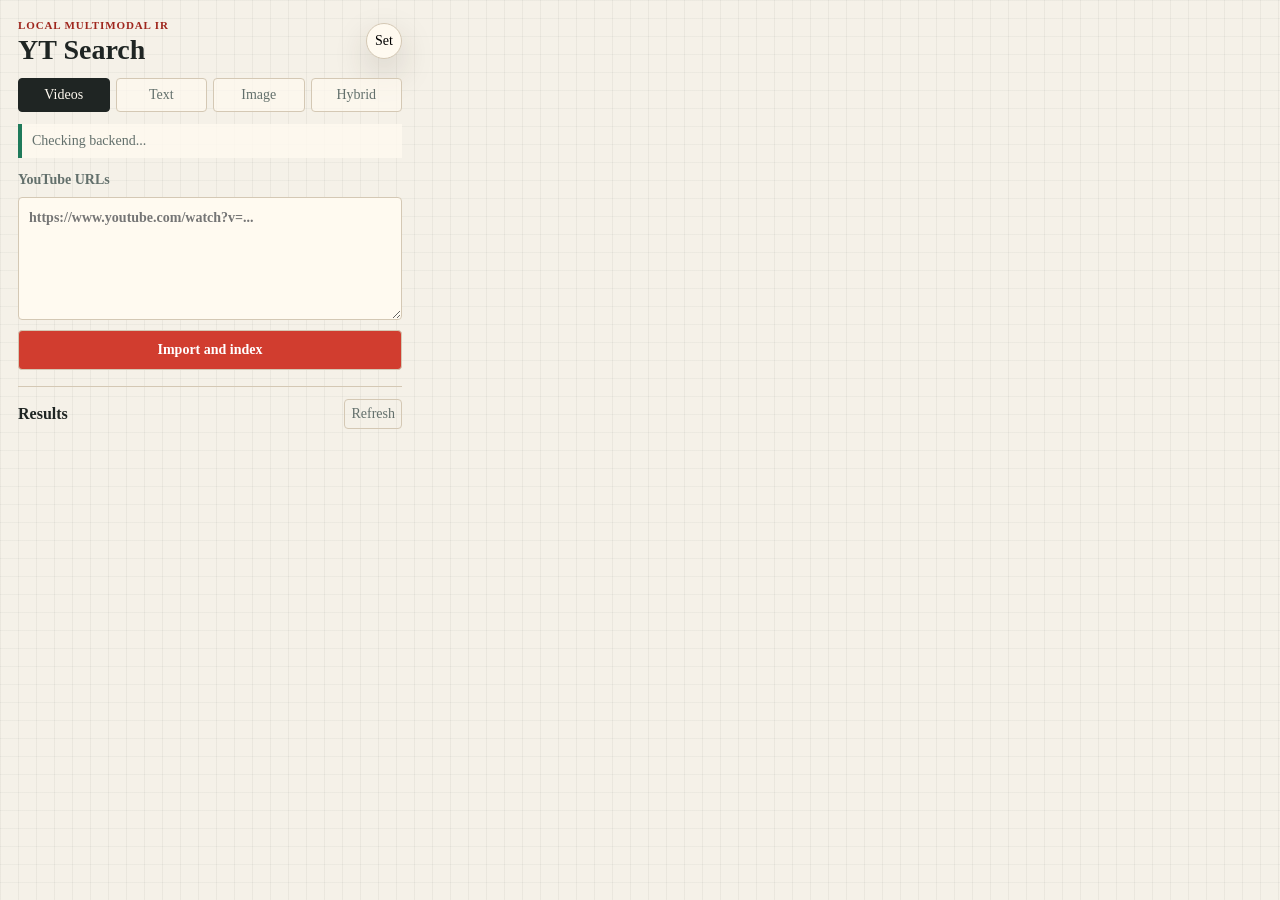
==== extension/popup.html @ 0b720928 "Implement YouTube video search extension" ====
<!doctype html>
<html lang="en">
  <head>
    <meta charset="utf-8">
    <meta name="viewport" content="width=device-width, initial-scale=1">
    <title>YT Video Search</title>
    <link rel="stylesheet" href="popup.css">
  </head>
  <body>
    <main class="shell">
      <header class="topbar">
        <div>
          <p class="eyebrow">Local multimodal IR</p>
          <h1>YT Search</h1>
        </div>
        <button id="openOptions" class="icon-button" title="Settings" type="button">Set</button>
      </header>

      <nav class="tabs" aria-label="Search modes">
        <button class="tab active" data-tab="import" type="button">Videos</button>
        <button class="tab" data-tab="text" type="button">Text</button>
        <button class="tab" data-tab="image" type="button">Image</button>
        <button class="tab" data-tab="hybrid" type="button">Hybrid</button>
      </nav>

      <section id="status" class="status">Checking backend...</section>

      <section class="panel active" id="tab-import">
        <label class="field">
          <span>YouTube URLs</span>
          <textarea id="videoUrls" rows="5" placeholder="https://www.youtube.com/watch?v=..."></textarea>
        </label>
        <button id="importVideos" class="primary" type="button">Import and index</button>
        <div id="videoList" class="video-list"></div>
      </section>

      <section class="panel" id="tab-text">
        <label class="field">
          <span>Text query</span>
          <input id="textQuery" type="search" placeholder="object, event, comment, transcript phrase">
        </label>
        <fieldset class="checks">
          <label><input type="checkbox" value="title" checked> title</label>
          <label><input type="checkbox" value="description" checked> description</label>
          <label><input type="checkbox" value="comments" checked> comments</label>
          <label><input type="checkbox" value="transcript" checked> transcript</label>
        </fieldset>
        <button id="textSearch" class="primary" type="button">Search text</button>
      </section>

      <section class="panel" id="tab-image">
        <label class="file-drop">
          <input id="imageQuery" type="file" accept="image/*">
          <span>Choose image query</span>
        </label>
        <button id="imageSearch" class="primary" type="button">Search frames</button>
      </section>

      <section class="panel" id="tab-hybrid">
        <label class="field">
          <span>Hybrid query</span>
          <input id="hybridQuery" type="search" placeholder="red car, lecture slide, dog on sofa">
        </label>
        <label class="file-drop compact">
          <input id="hybridImage" type="file" accept="image/*">
          <span>Optional image</span>
        </label>
        <div class="weights">
          <label>BM25 <input id="textWeight" type="number" min="0" max="1" step="0.1" value="0.4"></label>
          <label>Vector <input id="vectorWeight" type="number" min="0" max="1" step="0.1" value="0.6"></label>
        </div>
        <button id="hybridSearch" class="primary" type="button">Search hybrid</button>
      </section>

      <section class="results">
        <div class="results-title">
          <h2>Results</h2>
          <button id="refreshVideos" class="ghost" type="button">Refresh</button>
        </div>
        <div id="results"></div>
      </section>
    </main>
    <script src="popup.js"></script>
  </body>
</html>
---- extension/popup.css ----
:root {
  color-scheme: light;
  --ink: #1f2523;
  --muted: #63706c;
  --paper: #f5f1e8;
  --surface: #fffaf0;
  --line: #d4c8b4;
  --accent: #d13d2f;
  --accent-dark: #9f261d;
  --green: #1f7a5a;
  --shadow: 0 14px 34px rgba(49, 41, 28, 0.18);
}

* {
  box-sizing: border-box;
}

body {
  width: 420px;
  min-height: 580px;
  margin: 0;
  background:
    linear-gradient(90deg, rgba(31, 37, 35, 0.05) 1px, transparent 1px),
    linear-gradient(rgba(31, 37, 35, 0.04) 1px, transparent 1px),
    var(--paper);
  background-size: 18px 18px;
  color: var(--ink);
  font: 14px/1.45 Georgia, "Times New Roman", serif;
}

button,
input,
textarea {
  font: inherit;
}

.shell {
  padding: 18px;
}

.topbar {
  display: flex;
  align-items: center;
  justify-content: space-between;
  gap: 16px;
  margin-bottom: 14px;
}

.eyebrow {
  margin: 0 0 2px;
  color: var(--accent-dark);
  font-size: 11px;
  font-weight: 700;
  letter-spacing: 0.08em;
  text-transform: uppercase;
}

h1,
h2,
p {
  margin: 0;
}

h1 {
  font-size: 28px;
  line-height: 1;
}

h2 {
  font-size: 16px;
}

.icon-button,
.ghost,
.primary,
.tab {
  border: 1px solid var(--line);
  cursor: pointer;
}

.icon-button {
  width: 36px;
  height: 36px;
  border-radius: 50%;
  background: var(--surface);
  box-shadow: var(--shadow);
}

.tabs {
  display: grid;
  grid-template-columns: repeat(4, 1fr);
  gap: 6px;
  margin-bottom: 12px;
}

.tab {
  min-height: 34px;
  border-radius: 4px;
  background: rgba(255, 250, 240, 0.7);
  color: var(--muted);
}

.tab.active {
  background: var(--ink);
  color: var(--surface);
  border-color: var(--ink);
}

.status {
  min-height: 30px;
  margin-bottom: 12px;
  padding: 7px 10px;
  border-left: 4px solid var(--green);
  background: rgba(255, 250, 240, 0.8);
  color: var(--muted);
}

.status.error {
  border-color: var(--accent);
  color: var(--accent-dark);
}

.panel {
  display: none;
  margin-bottom: 16px;
}

.panel.active {
  display: block;
}

.field {
  display: grid;
  gap: 6px;
  margin-bottom: 10px;
  color: var(--muted);
  font-weight: 700;
}

textarea,
input[type="search"],
input[type="number"] {
  width: 100%;
  border: 1px solid var(--line);
  border-radius: 4px;
  background: var(--surface);
  color: var(--ink);
  padding: 10px;
  outline: none;
}

textarea:focus,
input:focus {
  border-color: var(--accent);
  box-shadow: 0 0 0 3px rgba(209, 61, 47, 0.15);
}

.primary {
  width: 100%;
  min-height: 40px;
  border-radius: 4px;
  background: var(--accent);
  color: white;
  font-weight: 700;
}

.primary:hover {
  background: var(--accent-dark);
}

.checks {
  display: grid;
  grid-template-columns: repeat(2, 1fr);
  gap: 6px 10px;
  margin: 0 0 10px;
  padding: 10px;
  border: 1px solid var(--line);
  background: rgba(255, 250, 240, 0.65);
}

.file-drop {
  display: grid;
  place-items: center;
  min-height: 94px;
  margin-bottom: 10px;
  border: 1px dashed var(--accent-dark);
  border-radius: 4px;
  background: rgba(255, 250, 240, 0.65);
  color: var(--accent-dark);
  font-weight: 700;
  cursor: pointer;
}

.file-drop.compact {
  min-height: 54px;
}

.file-drop input {
  display: none;
}

.weights {
  display: grid;
  grid-template-columns: 1fr 1fr;
  gap: 8px;
  margin-bottom: 10px;
}

.results {
  border-top: 1px solid var(--line);
  padding-top: 12px;
}

.results-title {
  display: flex;
  align-items: center;
  justify-content: space-between;
  margin-bottom: 10px;
}

.ghost {
  min-height: 30px;
  border-radius: 4px;
  background: transparent;
  color: var(--muted);
}

.result,
.video-item {
  display: grid;
  gap: 8px;
  padding: 10px;
  margin-bottom: 10px;
  border: 1px solid var(--line);
  border-radius: 6px;
  background: rgba(255, 250, 240, 0.88);
  box-shadow: 0 8px 18px rgba(49, 41, 28, 0.08);
}

.result {
  grid-template-columns: 86px 1fr;
}

.thumb {
  width: 86px;
  height: 64px;
  object-fit: cover;
  border: 1px solid var(--line);
  border-radius: 4px;
  background: #ddd2bf;
}

.result h3,
.video-item h3 {
  margin: 0;
  font-size: 14px;
  line-height: 1.2;
}

.video-row {
  display: grid;
  grid-template-columns: 1fr auto;
  align-items: start;
  gap: 8px;
}

.delete-video {
  min-height: 28px;
  border: 1px solid var(--line);
  border-radius: 4px;
  background: var(--surface);
  color: var(--accent-dark);
  cursor: pointer;
  font-size: 12px;
  font-weight: 700;
}

.delete-video:disabled {
  cursor: wait;
  opacity: 0.6;
}

.meta {
  color: var(--muted);
  font-size: 12px;
}

.snippet {
  color: var(--ink);
  font-size: 12px;
}

.readable {
  margin: 6px 0;
  padding: 8px 10px;
  border-left: 3px solid var(--line);
  background: rgba(255, 250, 240, 0.8);
  line-height: 1.45;
  white-space: pre-wrap;
}

.readable.collapsed {
  display: -webkit-box;
  max-height: 112px;
  overflow: hidden;
  -webkit-box-orient: vertical;
  -webkit-line-clamp: 5;
}

mark {
  padding: 0 2px;
  border-radius: 2px;
  background: #ffe36d;
  color: var(--ink);
}

.toggle-snippet {
  display: inline-block;
  margin: 0 0 6px;
  padding: 0;
  border: 0;
  background: transparent;
  color: var(--accent-dark);
  cursor: pointer;
  font-size: 12px;
  font-weight: 700;
}

.open-link {
  color: var(--accent-dark);
  font-weight: 700;
  text-decoration: none;
}

.empty {
  color: var(--muted);
  padding: 12px 0;
}
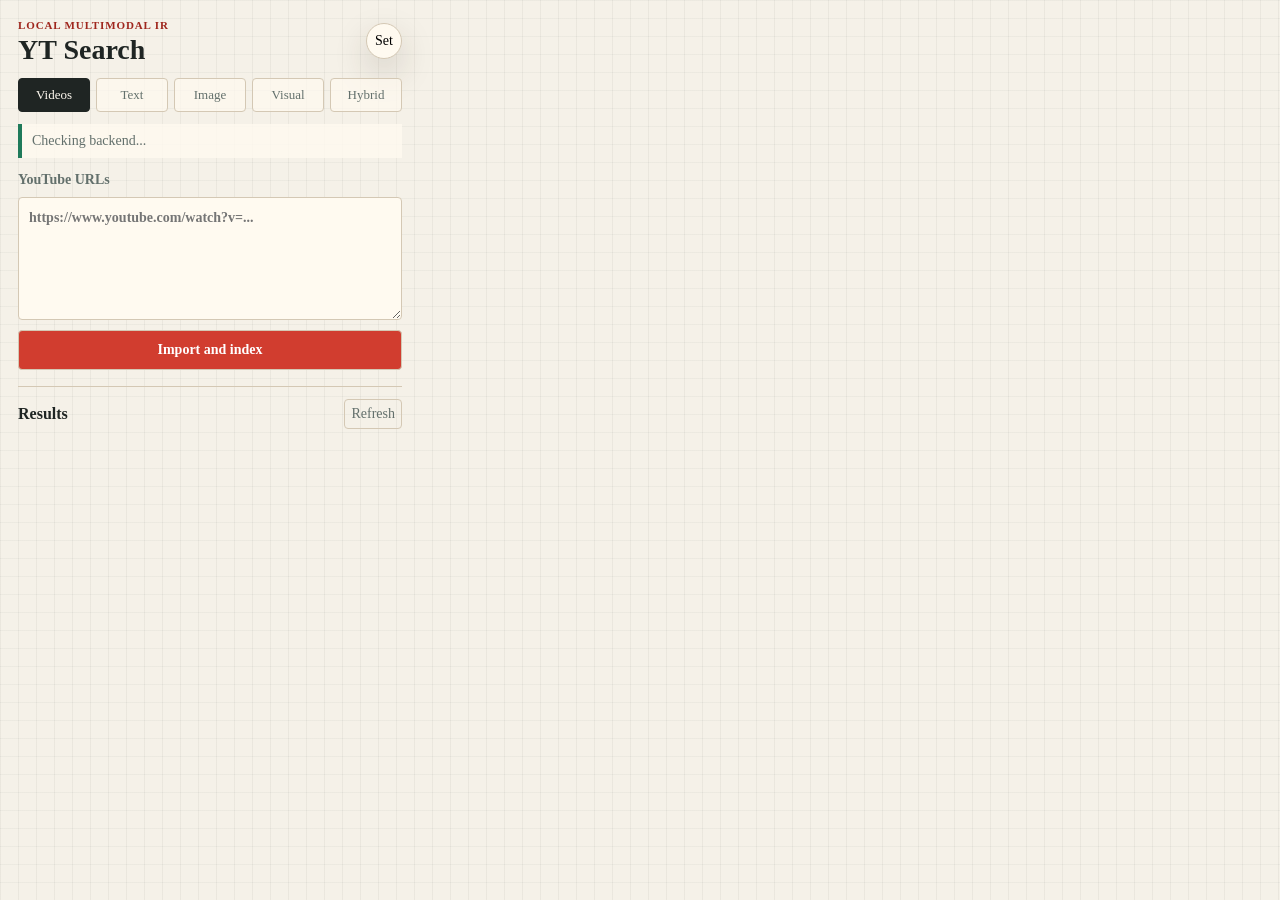
==== commit 47a1e62c: "Add visual semantic frame search" ====
--- a/extension/popup.html
+++ b/extension/popup.html
@@ -20,6 +20,7 @@
         <button class="tab active" data-tab="import" type="button">Videos</button>
         <button class="tab" data-tab="text" type="button">Text</button>
         <button class="tab" data-tab="image" type="button">Image</button>
+        <button class="tab" data-tab="semantic" type="button">Visual</button>
         <button class="tab" data-tab="hybrid" type="button">Hybrid</button>
       </nav>
 
@@ -56,6 +57,14 @@
         <button id="imageSearch" class="primary" type="button">Search frames</button>
       </section>
 
+      <section class="panel" id="tab-semantic">
+        <label class="field">
+          <span>Visual semantic query</span>
+          <input id="semanticQuery" type="search" placeholder="person writing, car driving, lecture slide">
+        </label>
+        <button id="semanticSearch" class="primary" type="button">Search events</button>
+      </section>
+
       <section class="panel" id="tab-hybrid">
         <label class="field">
           <span>Hybrid query</span>
--- a/extension/popup.css
+++ b/extension/popup.css
@@ -88,7 +88,7 @@
 
 .tabs {
   display: grid;
-  grid-template-columns: repeat(4, 1fr);
+  grid-template-columns: repeat(5, 1fr);
   gap: 6px;
   margin-bottom: 12px;
 }
@@ -98,6 +98,7 @@
   border-radius: 4px;
   background: rgba(255, 250, 240, 0.7);
   color: var(--muted);
+  font-size: 13px;
 }
 
 .tab.active {
